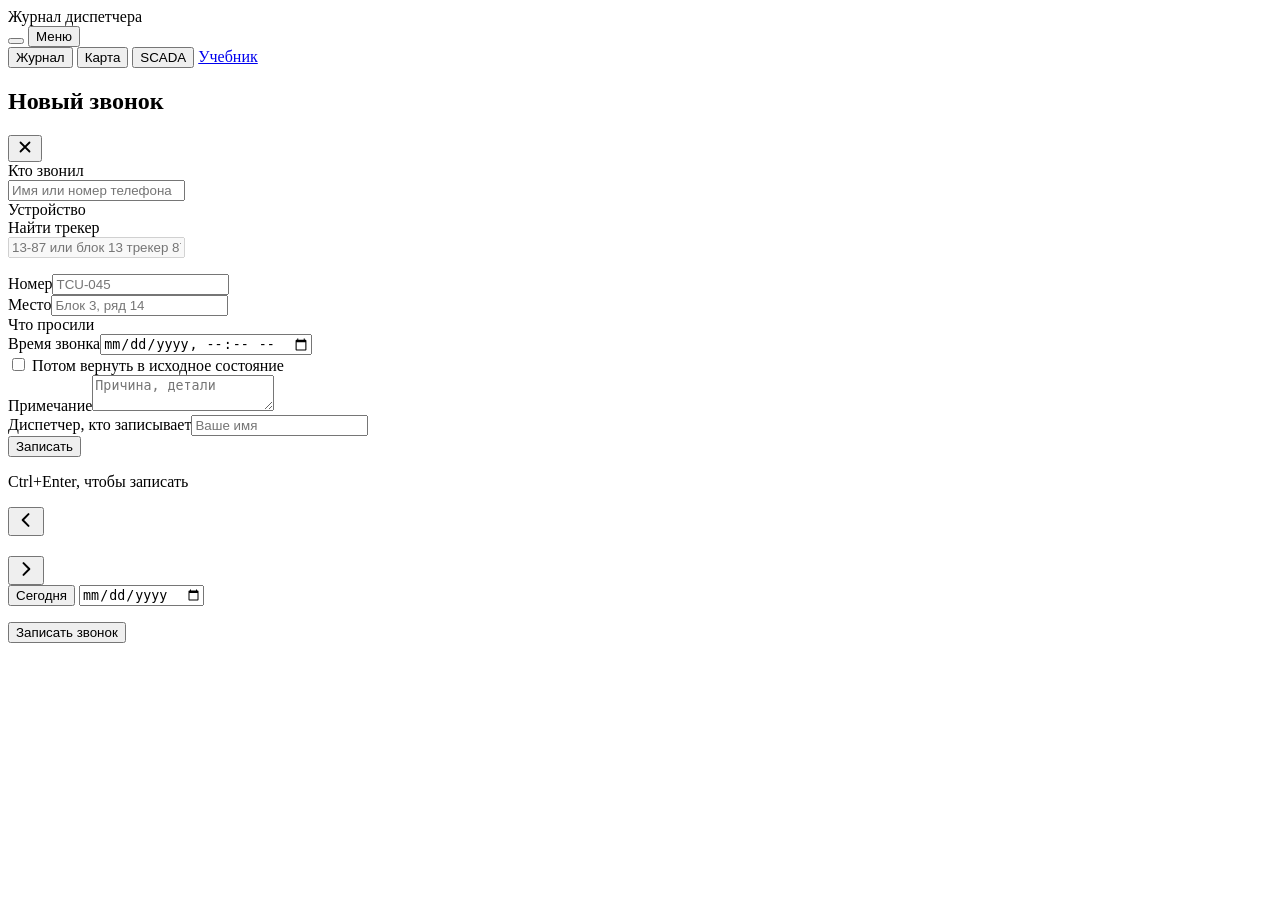
==== src/page.html @ 8e1119e2 "Код разбит на исходники в src/, CSP разрешает только свой скрипт (хеш вместо 'unsafe-inline') - src/" ====
<!doctype html>
<html lang="ru">
<head>
<meta charset="utf-8">
<meta name="viewport" content="width=device-width,initial-scale=1">
<meta http-equiv="Content-Security-Policy" content="default-src 'none'; script-src 'unsafe-inline'; style-src 'unsafe-inline'; img-src data: blob:; connect-src https://api.github.com; base-uri 'none'; form-action 'none'">
<title>Журнал диспетчера</title>
<style>
/*@CSS@*/
</style>
</head>
<body>

<header class="top">
  <div class="brand">Журнал диспетчера</div>
  <button type="button" class="file-state" id="fileState"><i></i><span id="fileStateText"></span></button>
  <button type="button" class="menu-btn" id="btnMenu">Меню</button>
  <nav class="sections" id="sections" aria-label="Разделы сайта">
    <button type="button" class="sec on" id="btnJournal" aria-current="page">Журнал</button>
    <button type="button" class="sec" id="btnMap">Карта</button>
    <button type="button" class="sec" id="btnScada">SCADA</button>
    <a class="sec" id="linkBook" href="uchebnik/">Учебник</a>
  </nav>
</header>

<main class="layout">
  <aside class="composer" id="composer" aria-label="Новый звонок">
    <div class="composer-head">
      <h2 id="cTitle">Новый звонок</h2>
      <button type="button" class="link" id="btnCancelEdit" hidden>Отмена</button>
      <button type="button" class="sheet-close" id="btnSheetClose" aria-label="Закрыть"><svg class="ico" viewBox="0 0 24 24" width="18" height="18" fill="none" stroke="currentColor" stroke-width="2.4" stroke-linecap="round" aria-hidden="true"><path d="M6 6l12 12M18 6L6 18"/></svg></button>
    </div>
    <form id="form" autocomplete="off">
      <div class="field">
        <label for="fWho">Кто звонил</label>
        <div class="who">
          <div class="who-chip" id="whoChip" hidden><span id="whoChipText"></span><button type="button" id="whoClear" aria-label="Выбрать другого"><svg class="ico" viewBox="0 0 24 24" width="18" height="18" fill="none" stroke="currentColor" stroke-width="2.4" stroke-linecap="round" aria-hidden="true"><path d="M6 6l12 12M18 6L6 18"/></svg></button></div>
          <input id="fWho" placeholder="Имя или номер телефона" role="combobox" aria-expanded="false" aria-controls="whoList" aria-autocomplete="list">
          <div class="who-list" id="whoList" role="listbox" hidden></div>
        </div>
        <div class="new-worker" id="newWorker" hidden>
          <div class="nw-head"><span>Новый работник в базе</span><button type="button" class="link" id="nwCancel">Отмена</button></div>
          <input id="nwName" placeholder="Имя и фамилия">
          <input id="nwPhone" placeholder="+998 90 123 45 67" inputmode="tel" autocomplete="off">
        </div>
      </div>
      <div class="field"><span class="lbl">Устройство</span><div class="pick" id="pType"></div></div>
      <div class="field trk">
        <label for="fTrk">Найти трекер</label>
        <div class="who">
          <input id="fTrk" placeholder="13-87 или блок 13 трекер 87" role="combobox" aria-expanded="false" aria-controls="trkList" aria-autocomplete="list" autocomplete="off" inputmode="text" disabled>
          <div class="who-list" id="trkList" role="listbox" hidden></div>
        </div>
        <div class="trk-card" id="trkCard" aria-live="polite" hidden></div>
        <p class="trk-note" id="trkNote"></p>
      </div>
      <div class="row2">
        <div class="field"><label for="fDev">Номер</label><input id="fDev" list="dlDev" placeholder="TCU-045"></div>
        <div class="field"><label for="fLoc">Место</label><input id="fLoc" list="dlLoc" placeholder="Блок 3, ряд 14"></div>
      </div>
      <div class="field"><span class="lbl">Что просили</span><div class="pick" id="pAction"></div></div>
      <div class="field" id="angleGroup" hidden><label for="fAngle">Угол наклона, °</label><input id="fAngle" inputmode="decimal" placeholder="30"><div class="solar" id="solar" aria-live="polite"></div></div>
      <div class="field"><label for="fTs">Время звонка</label><input id="fTs" type="datetime-local"></div>
      <div class="checks">
        <label class="check"><input type="checkbox" id="fRestore"> Потом вернуть в исходное состояние</label>
        <div class="orig" id="origGroup" hidden><input id="fOrig" list="dlOrig" placeholder="Каким было: авто, угол 0°…" aria-label="Исходное состояние"></div>
      </div>
      <div class="field"><label for="fNotes">Примечание</label><textarea id="fNotes" rows="2" placeholder="Причина, детали"></textarea></div>
      <div class="field"><label for="fBy">Диспетчер, кто записывает</label><input id="fBy" list="dlBy" placeholder="Ваше имя" autocomplete="off" maxlength="60"></div>
      <button type="submit" class="primary" id="btnSave">Записать</button>
      <p class="hint">Ctrl+Enter, чтобы записать</p>
    </form>
  </aside>

  <section aria-label="Звонки за день">
    <div class="day-nav">
      <button type="button" class="nav-arrow" id="prevDay" aria-label="Предыдущий день"><svg class="ico" viewBox="0 0 24 24" width="20" height="20" fill="none" stroke="currentColor" stroke-width="2.4" stroke-linecap="round" stroke-linejoin="round" aria-hidden="true"><path d="M15 5l-7 7 7 7"/></svg></button>
      <div class="day-title"><h1 id="dayTitle"></h1><p id="daySub"></p></div>
      <button type="button" class="nav-arrow" id="nextDay" aria-label="Следующий день"><svg class="ico" viewBox="0 0 24 24" width="20" height="20" fill="none" stroke="currentColor" stroke-width="2.4" stroke-linecap="round" stroke-linejoin="round" aria-hidden="true"><path d="M9 5l7 7-7 7"/></svg></button>
      <div class="day-tools">
        <button type="button" class="ghost" id="btnToday">Сегодня</button>
        <input type="date" id="dayPick" aria-label="Выбрать дату">
      </div>
    </div>
    <div class="tape">
      <div class="tape-track" id="tapeTrack" aria-label="Звонки на шкале суток"></div>
      <div class="tape-hours" id="tapeHours"></div>
    </div>
    <div class="waiting" id="waiting" hidden><h3 id="waitTitle"></h3><div id="waitList"></div></div>
    <ol class="calls" id="calls"></ol>
    <div class="empty" id="empty" hidden></div>
  </section>
</main>

<button type="button" class="primary fab" id="fab">Записать звонок</button>
<div class="mapview" id="scadaView" role="dialog" aria-modal="true" aria-labelledby="scadaTitle" hidden>
  <div class="map-head">
    <h2 id="scadaTitle">SCADA</h2>
    <span class="map-sub">всё, что связано со SCADA станции</span>
    <button type="button" class="x-btn" id="scadaClose" aria-label="Закрыть раздел SCADA"><svg class="ico" viewBox="0 0 24 24" width="18" height="18" fill="none" stroke="currentColor" stroke-width="2.4" stroke-linecap="round" aria-hidden="true"><path d="M6 6l12 12M18 6L6 18"/></svg></button>
  </div>
  <div class="scada-body">
    <div class="scada-journal">
    <h3>Уже есть</h3>
    <p>Расчёт угла по солнцу в форме звонка и сверка расчёта с тем, что показывала SCADA.</p>
    <div class="btn-row"><button type="button" class="primary" id="btnScadaCal">Открыть сверку угла</button></div>
    </div>
    <h3>В планах</h3>
    <ul><li>Массовая смена угла и режима трекеров (отложено, сначала обсудим).</li><li>Живые статусы трекеров на карте поля.</li></ul>
    <p>Прямое управление SCADA из этого сайта пока не работает: SCADA в закрытой сети станции.</p>
  </div>
</div>

<div class="mapview" id="mapView" role="dialog" aria-modal="true" aria-labelledby="mapTitle" hidden>
  <div class="map-head">
    <button type="button" class="ghost" id="mapBack" hidden>← Вся схема</button>
    <h2 id="mapTitle">Схема поля</h2>
    <span class="map-sub">схема, не масштаб</span>
    <button type="button" class="x-btn" id="mapClose" aria-label="Закрыть схему"><svg class="ico" viewBox="0 0 24 24" width="18" height="18" fill="none" stroke="currentColor" stroke-width="2.4" stroke-linecap="round" aria-hidden="true"><path d="M6 6l12 12M18 6L6 18"/></svg></button>
  </div>
  <p class="map-msg" id="mapMsg"></p>
  <div class="map-find"><input id="mapFind" type="search" placeholder="Найти трекер: 13-87 или блок 13" autocomplete="off" autocapitalize="off" spellcheck="false" aria-label="Найти трекер или блок" disabled><div class="who-list" id="mapFindList" role="listbox" hidden></div></div>
  <div class="map-scroll" id="mapScroll"><svg id="mapSvg" role="group" aria-label="Схема блоков поля" hidden></svg><svg id="mapBlk" role="group" aria-label="Трекеры блока" hidden></svg></div>
  <div class="map-legend" id="mapLegend" hidden><span><i class="l1"></i>1-я очередь</span><span><i class="l2"></i>2-я очередь</span><span id="mapUnsure"><i class="l3"></i>положение блока не подтверждено</span><span><i class="l6"></i>дороги</span><span><i class="l7"></i>ящик связи</span><span class="map-pan">Схему можно листать вбок</span></div>
  <div class="map-legend" id="mapLegend2" hidden><span><i class="l4"></i>выбранный трекер</span><span><i class="l1"></i>соседние</span><span><i class="l5"></i>ящик связи блока</span><span>ряд 1 сверху, как в таблице станции; пустое место — нет трекера</span><span class="map-pan">Сетку можно листать вбок</span></div>
  <div class="trk-card" id="mapCard" aria-live="polite" hidden></div>
</div>

<div class="scrim" id="scrim" hidden></div>

<aside class="drawer" id="drawer" aria-label="Меню" hidden>
  <div class="drawer-head">
    <div class="tabs" role="tablist">
      <button type="button" role="tab" data-tab="workers">Работники</button>
      <button type="button" role="tab" data-tab="data">Данные</button>
      <button type="button" role="tab" data-tab="lists">Настройки</button>
    </div>
    <button type="button" class="x-btn" id="drawerClose" aria-label="Закрыть меню"><svg class="ico" viewBox="0 0 24 24" width="18" height="18" fill="none" stroke="currentColor" stroke-width="2.4" stroke-linecap="round" aria-hidden="true"><path d="M6 6l12 12M18 6L6 18"/></svg></button>
  </div>

  <div class="tab" id="tab-workers" role="tabpanel">
    <section>
      <form class="w-form" id="wForm" autocomplete="off">
        <h3 id="wFormTitle">Добавить работника</h3>
        <input id="wName" placeholder="Имя и фамилия">
        <input id="wPhone" placeholder="+998 90 123 45 67" inputmode="tel" autocomplete="off">
        <input id="wNote" placeholder="Примечание: бригада, подрядчик">
        <div class="btn-row">
          <button type="button" class="ghost" id="wCancel" hidden>Отмена</button>
          <button type="submit" class="primary">Сохранить</button>
        </div>
      </form>
    </section>
    <section>
      <input id="wFilter" placeholder="Найти по имени или номеру" style="margin-bottom:6px">
      <div id="wList"></div>
    </section>
  </div>

  <div class="tab" id="tab-data" role="tabpanel" hidden>
    <section id="ghSection">
      <h3>GitHub</h3>
      <div id="ghForm">
        <p class="note">Журнал сохраняется в файл приватного репозитория GitHub и подтягивает записи других диспетчеров. Токен: GitHub → Settings → Developer settings → Fine-grained tokens, доступ только к этому репозиторию, право Contents: Read and write. Токен хранится в этом браузере только зашифрованным паролем, при открытии страницы пароль спрашивается один раз. В файл журнала и в резервную копию токен не попадает. Пароль не восстанавливается: если забыл, подключи GitHub заново.</p>
        <div class="field"><label for="ghRepo">Приватный репозиторий</label><input id="ghRepo" placeholder="владелец/репозиторий" autocomplete="off" autocapitalize="off" spellcheck="false"></div>
        <div class="row2">
          <div class="field"><label for="ghPath">Файл</label><input id="ghPath" value="scada-log.json" autocomplete="off" autocapitalize="off" spellcheck="false"></div>
          <div class="field"><label for="ghBranch">Ветка</label><input id="ghBranch" placeholder="по умолчанию" autocomplete="off" autocapitalize="off" spellcheck="false"></div>
        </div>
        <div class="field"><label for="ghToken">Токен доступа</label><input id="ghToken" type="password" autocomplete="off" placeholder="github_pat_…" spellcheck="false"></div>
        <div class="row2">
          <div class="field"><label for="ghPass">Пароль для токена</label><input id="ghPass" type="password" autocomplete="off" placeholder="не короче 8 символов" spellcheck="false"></div>
          <div class="field"><label for="ghPass2">Пароль ещё раз</label><input id="ghPass2" type="password" autocomplete="off" spellcheck="false"></div>
        </div>
        <div class="btn-row"><button type="button" class="primary" id="btnGhConnect">Подключить</button></div>
      </div>
      <div id="ghOn" hidden>
        <p class="backup-state" id="ghInfo"></p>
        <p class="note">Каждое изменение отправляется в GitHub через пару секунд, новые записи других диспетчеров подтягиваются раз в минуту. Без связи журнал работает в браузере и отправит накопленное, когда связь появится.</p>
        <p class="note">«Заблокировать» убирает токен из памяти, например перед сдачей смены. Записи продолжают сохраняться в браузере и уйдут в GitHub после ввода пароля.</p>
        <div class="btn-row"><button type="button" class="primary" id="btnGhUnlock" hidden>Разблокировать</button><button type="button" class="primary" id="btnGhSync">Синхронизировать сейчас</button><button type="button" class="ghost" id="btnGhLock">Заблокировать</button><button type="button" class="ghost" id="btnGhOff">Отключить</button></div>
      </div>
    </section>
    <section>
      <h3>Рабочий файл</h3>
      <p class="note" id="fileNote"></p>
      <div class="btn-row">
        <button type="button" class="primary" id="btnReconnect" hidden>Подключить</button>
        <button type="button" class="ghost" id="btnNewFile">Создать новый файл</button>
        <button type="button" class="ghost" id="btnOpenFile">Открыть файл</button>
      </div>
    </section>
    <section>
      <h3>Excel</h3>
      <p class="note">Таблица звонков и список работников в файле .xlsx.</p>
      <div class="inline">
        <select id="xlRange" aria-label="Период для Excel">
          <option value="day">Выбранный день</option>
          <option value="month">Месяц выбранного дня</option>
          <option value="all">Все записи</option>
        </select>
        <button type="button" class="primary" id="btnXlsx">Скачать Excel</button>
      </div>
    </section>
    <section>
      <h3>Резервная копия</h3>
      <p class="backup-state" id="backupState"></p>
      <p class="note">Разовая копия всех данных на флешку, другой компьютер или телефон. В отличие от рабочего файла, она сама не обновляется. Загрузка добавляет записи из копии к текущим и ничего не удаляет.</p>
      <div class="btn-row">
        <button type="button" class="primary" id="btnExport">Скачать копию</button>
        <button type="button" class="ghost" id="btnImport">Загрузить копию</button>
        <input type="file" id="importInput" accept=".json,application/json" hidden>
      </div>
    </section>
  </div>

  <div class="tab" id="tab-lists" role="tabpanel" hidden>
    <section>
      <h3>Списки для формы</h3>
      <div class="field"><label for="sTypes">Устройства, по одному на строку</label><textarea id="sTypes" rows="7"></textarea></div>
      <div class="field"><label for="sActions">Что просят, по одному на строку</label><textarea id="sActions" rows="9"></textarea></div>
      <div class="field"><label for="sAlert">Подсвечивать красным, если возврата ждут дольше, ч</label><input id="sAlert" inputmode="decimal" placeholder="2"><p class="note" style="margin-top:6px">0 отключает подсветку.</p></div>
      <p class="note">«Ручной», «угол» и «наклон» сразу ставят отметку «вернуть в исходное», а «угол» и «наклон» ещё открывают поле угла. Новые пункты можно добавлять и прямо в форме кнопкой «+ Своё».</p>
      <div class="btn-row">
        <button type="button" class="ghost" id="btnResetLists">Вернуть стандартные</button>
        <button type="button" class="primary" id="btnSaveLists">Сохранить списки</button>
      </div>
    </section>
    <section>
      <h3>Станция и трекеры</h3>
      <p class="note">Нужно, чтобы форма подсказывала угол по солнцу. Координаты станции можно взять в Google Maps: нажми правой кнопкой на станцию, первая строка в меню и есть широта и долгота. Её можно вставить целиком в поле «Широта».</p>
      <div class="row2">
        <div class="field"><label for="sLat">Широта</label><input id="sLat" inputmode="decimal" placeholder="41.3111"></div>
        <div class="field"><label for="sLon">Долгота</label><input id="sLon" inputmode="decimal" placeholder="69.2797"></div>
      </div>
      <div class="btn-row" style="margin-bottom:14px"><button type="button" class="ghost" id="btnGeo">Определить по GPS этого устройства</button></div>
      <div class="row2">
        <div class="field"><label for="sMax">Предельный угол трекера, °</label><input id="sMax" inputmode="decimal" placeholder="60"></div>
        <div class="field"><label for="sGcr">GCR (необязательно)</label><input id="sGcr" inputmode="decimal" placeholder="0,35"></div>
      </div>
      <div class="field"><label for="sSkew">Поворот рядов от линии север–юг, °</label><input id="sSkew" inputmode="decimal" placeholder="0"></div>
      <div class="field"><label for="sSign">Знак угла в SCADA</label><select id="sSign"><option value="w">+ на запад, − на восток</option><option value="e">+ на восток, − на запад</option></select></div>
      <p class="note">Поворот рядов: на сколько градусов ось трекера отклонена от линии север–юг (по часовой стрелке, если смотреть сверху). Если ряды идут строго север–юг, оставь 0. GCR: ширина стола, делённая на расстояние между рядами. Если указать, расчёт учтёт backtracking (утром и вечером стол выравнивается, чтобы ряды не затеняли друг друга). Если на станции backtracking выключен, оставь пустым. Предел угла и знак возьми из паспорта трекера или с экрана SCADA.</p>
      <div class="btn-row"><button type="button" class="primary" id="btnSaveSite">Сохранить станцию</button></div>
    </section>
    <section>
      <h3>Сверка угла со SCADA</h3>
      <p class="note">Чтобы проверить расчёт, добавьте несколько точек: время и угол, который в этот момент показывала SCADA. Лучше 3–4 точки в разное время дня, в том числе утром или вечером. Станция должна быть сохранена выше. Точки хранятся только в этом браузере.</p>
      <div class="row2">
        <div class="field"><label for="cTime">Время</label><input id="cTime" type="datetime-local"></div>
        <div class="field"><label for="cAngle">Угол в SCADA, °</label><input id="cAngle" inputmode="decimal" placeholder="-24,5"></div>
      </div>
      <div class="btn-row"><button type="button" class="primary" id="btnCalAdd">Добавить точку</button><button type="button" class="ghost" id="btnCalFit">Подобрать поворот рядов</button><button type="button" class="ghost" id="btnCalClear">Очистить</button></div>
      <div class="cal" id="calOut" aria-live="polite"></div>
    </section>
  </div>
</aside>

<div class="loader" id="loader" role="alertdialog" aria-modal="true" aria-live="assertive" aria-labelledby="loaderText" hidden>
  <div class="loader-box" tabindex="-1" id="loaderBox">
    <div class="spin" id="loaderSpin"></div>
    <p id="loaderText"></p>
    <p class="loader-err" id="loaderErr" hidden></p>
    <div class="btn-row" id="loaderBtns" hidden>
      <button type="button" class="primary" id="loaderRetry">Повторить</button>
      <button type="button" class="ghost" id="loaderClose">Закрыть</button>
    </div>
  </div>
</div>
<div class="loader" id="passDlg" role="dialog" aria-modal="true" aria-labelledby="pdTitle" hidden>
  <form class="loader-box pass-box shown" id="pdForm" autocomplete="off">
    <p id="pdTitle"></p>
    <p class="note" id="pdText"></p>
    <input id="pd1" type="password" autocomplete="off" spellcheck="false" aria-label="Пароль">
    <input id="pd2" type="password" autocomplete="off" spellcheck="false" placeholder="Пароль ещё раз" aria-label="Пароль ещё раз" hidden>
    <p class="loader-err" id="pdErr" hidden></p>
    <div class="btn-row"><button type="submit" class="primary" id="pdOk"></button><button type="button" class="ghost" id="pdCancel"></button></div>
  </form>
</div>
<datalist id="dlBy"></datalist><datalist id="dlDev"></datalist><datalist id="dlLoc"></datalist><datalist id="dlOrig"></datalist>
<div class="toast" id="toast" role="status" aria-live="polite"><span id="toastText"></span><button type="button" id="toastAct" hidden></button></div>

<script>
/*@JS@*/
</script>
</body>
</html>
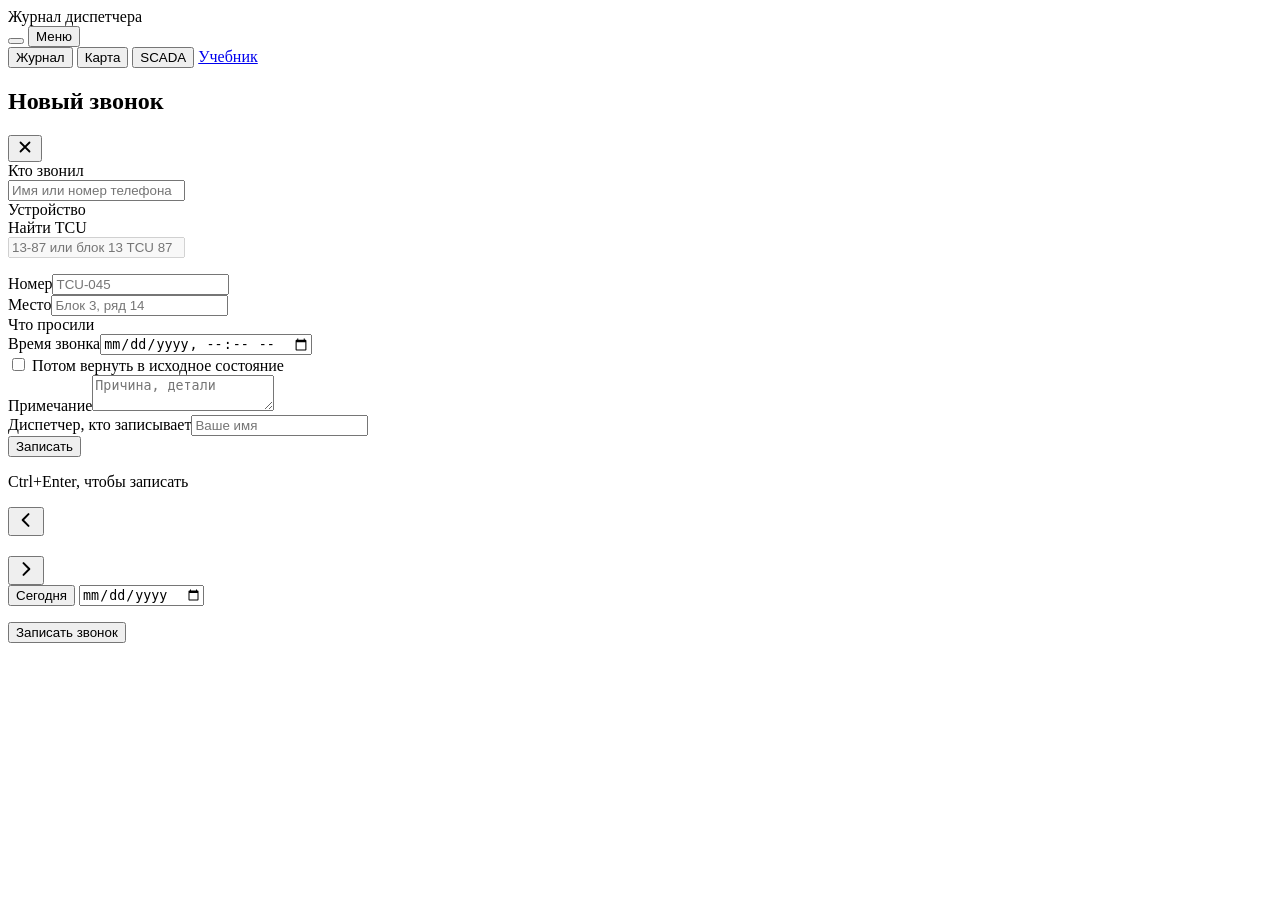
==== commit 97caea26: "Карта: «TCU» вместо «трекер», поиск понимает оба слова, новая карточка DC-ящика - Заголовки, списки," ====
--- a/src/page.html
+++ b/src/page.html
@@ -46,9 +46,9 @@
       </div>
       <div class="field"><span class="lbl">Устройство</span><div class="pick" id="pType"></div></div>
       <div class="field trk">
-        <label for="fTrk">Найти трекер</label>
+        <label for="fTrk">Найти TCU</label>
         <div class="who">
-          <input id="fTrk" placeholder="13-87 или блок 13 трекер 87" role="combobox" aria-expanded="false" aria-controls="trkList" aria-autocomplete="list" autocomplete="off" inputmode="text" disabled>
+          <input id="fTrk" placeholder="13-87 или блок 13 TCU 87" role="combobox" aria-expanded="false" aria-controls="trkList" aria-autocomplete="list" autocomplete="off" inputmode="text" disabled>
           <div class="who-list" id="trkList" role="listbox" hidden></div>
         </div>
         <div class="trk-card" id="trkCard" aria-live="polite" hidden></div>
@@ -106,7 +106,7 @@
     <div class="btn-row"><button type="button" class="primary" id="btnScadaCal">Открыть сверку угла</button></div>
     </div>
     <h3>В планах</h3>
-    <ul><li>Массовая смена угла и режима трекеров (отложено, сначала обсудим).</li><li>Живые статусы трекеров на карте поля.</li></ul>
+    <ul><li>Массовая смена угла и режима TCU (отложено, сначала обсудим).</li><li>Живые статусы TCU на карте поля.</li></ul>
     <p>Прямое управление SCADA из этого сайта пока не работает: SCADA в закрытой сети станции.</p>
   </div>
 </div>
@@ -119,10 +119,11 @@
     <button type="button" class="x-btn" id="mapClose" aria-label="Закрыть схему"><svg class="ico" viewBox="0 0 24 24" width="18" height="18" fill="none" stroke="currentColor" stroke-width="2.4" stroke-linecap="round" aria-hidden="true"><path d="M6 6l12 12M18 6L6 18"/></svg></button>
   </div>
   <p class="map-msg" id="mapMsg"></p>
-  <div class="map-find"><input id="mapFind" type="search" placeholder="Найти трекер: 13-87 или блок 13" autocomplete="off" autocapitalize="off" spellcheck="false" aria-label="Найти трекер или блок" disabled><div class="who-list" id="mapFindList" role="listbox" hidden></div></div>
-  <div class="map-scroll" id="mapScroll"><svg id="mapSvg" role="group" aria-label="Схема блоков поля" hidden></svg><svg id="mapBlk" role="group" aria-label="Трекеры блока" hidden></svg></div>
-  <div class="map-legend" id="mapLegend" hidden><span><i class="l1"></i>1-я очередь</span><span><i class="l2"></i>2-я очередь</span><span id="mapUnsure"><i class="l3"></i>положение блока не подтверждено</span><span><i class="l6"></i>дороги</span><span><i class="l7"></i>ящик связи</span><span class="map-pan">Схему можно листать вбок</span></div>
-  <div class="map-legend" id="mapLegend2" hidden><span><i class="l4"></i>выбранный трекер</span><span><i class="l1"></i>соседние</span><span><i class="l5"></i>ящик связи блока</span><span>ряд 1 сверху, как в таблице станции; пустое место — нет трекера</span><span class="map-pan">Сетку можно листать вбок</span></div>
+  <div class="map-tools"><div class="map-find"><input id="mapFind" type="search" placeholder="Найти: 13-87, блок 13, DC-ящик 13.07" autocomplete="off" autocapitalize="off" spellcheck="false" aria-label="Найти TCU или блок" disabled><div class="who-list" id="mapFindList" role="listbox" hidden></div></div><button type="button" class="ghost map-layer" id="mapDcBtn" aria-pressed="false" hidden>DC-ящики</button></div>
+  <div class="map-scroll" id="mapScroll"><svg id="mapSvg" role="group" aria-label="Схема блоков поля" preserveAspectRatio="xMidYMid meet" hidden></svg><svg id="mapBlk" role="group" aria-label="TCU блока" preserveAspectRatio="xMidYMid meet" hidden></svg>
+    <div class="map-zoom" id="mapZoom" role="group" aria-label="Масштаб схемы" hidden><button type="button" id="mapZoomIn" aria-label="Приблизить" title="Приблизить (+)">+</button><button type="button" id="mapZoomOut" aria-label="Отдалить" title="Отдалить (−)">−</button><button type="button" class="fit" id="mapFit" title="Показать целиком (0)">Всё поле</button></div></div>
+  <div class="map-legend" id="mapLegend" hidden><span><i class="l1"></i>1-я очередь</span><span><i class="l2"></i>2-я очередь</span><span id="mapUnsure"><i class="l3"></i>положение блока не подтверждено</span><span><i class="l6"></i>дороги</span><span><i class="l7"></i>ящик связи</span><span id="mapDcLeg" hidden><i class="l8d"></i>DC-ящик (бледный — место примерное)</span><span id="mapDcLeg2" hidden><i class="l10"></i>для блока нет данных DC</span><span class="map-pan">Схему можно приближать двумя пальцами</span></div>
+  <div class="map-legend" id="mapLegend2" hidden><span><i class="l4"></i>выбранный TCU</span><span><i class="l1"></i>соседние</span><span><i class="l5"></i>ящик связи блока</span><span><i class="l8"></i>DC-ящик (номер)</span><span><i class="l9"></i>TCU, на рядах которых стринги выбранного DC-ящика</span><span>клетка — один TCU: привод, который поворачивает 2 ряда панелей (в поиске можно писать и «трекер»)</span><span>ряд 1 сверху, как в таблице станции; пустое место — нет TCU</span><span class="map-pan">Сетку можно приближать двумя пальцами</span></div>
   <div class="trk-card" id="mapCard" aria-live="polite" hidden></div>
 </div>
 
